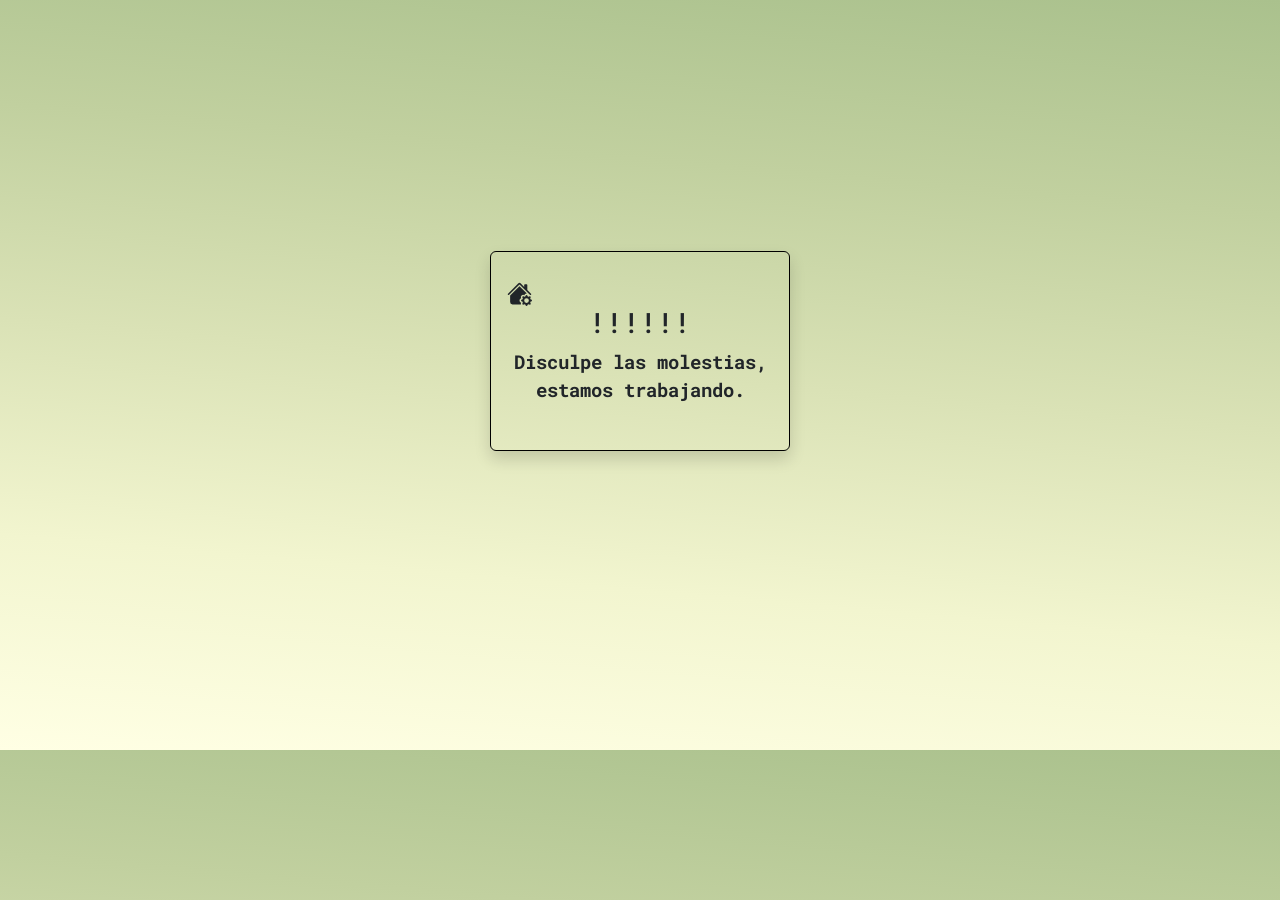
==== arreglo.htm @ 9d69f6d3 "paginas responsive y boots trap / se arrego pagina de reparacion" ====
<!DOCTYPE html>
<html lang="es">

<head>
    <!-- meta  -->
    <meta charset="UTF-8">
    <meta http-equiv="X-UA-Compatible" content="IE=edge">
    <meta name="viewport" content="width=device-width, initial-scale=1.0">
    <!-- titulo  -->
    <title>Document</title>
    <!-- favicon -->
    <!-- bootstrap  -->
    <link href="https://cdn.jsdelivr.net/npm/bootstrap@5.3.0-alpha1/dist/css/bootstrap.min.css" rel="stylesheet"
        integrity="sha384-GLhlTQ8iRABdZLl6O3oVMWSktQOp6b7In1Zl3/Jr59b6EGGoI1aFkw7cmDA6j6gD" crossorigin="anonymous">
    <!-- icon bootstrap  -->
    <link rel="stylesheet" href="https://cdn.jsdelivr.net/npm/bootstrap-icons@1.10.3/font/bootstrap-icons.css">
    <!-- estilos  -->
    <link rel="stylesheet" href="./style.css">
    <link rel="stylesheet" href="./style-arreglo.css">
    <!-- fuentes  -->
    <link rel="preconnect" href="https://fonts.googleapis.com">
    <link rel="preconnect" href="https://fonts.gstatic.com" crossorigin>
    <link href="https://fonts.googleapis.com/css2?family=Roboto+Mono:ital,wght@1,300&display=swap" rel="stylesheet">
</head>

<body>

    <div class="hero container d-flex fw-bolder shadow p-3 mb-5 bg-transparent rounded">
        <svg xmlns="http://www.w3.org/2000/svg" width="25" height="25" fill="currentColor" class="bi bi-house-gear-fill"
            viewBox="0 0 16 16">
            <path
                d="M7.293 1.5a1 1 0 0 1 1.414 0L11 3.793V2.5a.5.5 0 0 1 .5-.5h1a.5.5 0 0 1 .5.5v3.293l2.354 2.353a.5.5 0 0 1-.708.708L8 2.207 1.354 8.854a.5.5 0 1 1-.708-.708L7.293 1.5Z" />
            <path
                d="M11.07 9.047a1.5 1.5 0 0 0-1.742.26l-.02.021a1.5 1.5 0 0 0-.261 1.742 1.5 1.5 0 0 0 0 2.86 1.504 1.504 0 0 0-.12 1.07H3.5A1.5 1.5 0 0 1 2 13.5V9.293l6-6 4.724 4.724a1.5 1.5 0 0 0-1.654 1.03Z" />
            <path
                d="m13.158 9.608-.043-.148c-.181-.613-1.049-.613-1.23 0l-.043.148a.64.64 0 0 1-.921.382l-.136-.074c-.561-.306-1.175.308-.87.869l.075.136a.64.64 0 0 1-.382.92l-.148.045c-.613.18-.613 1.048 0 1.229l.148.043a.64.64 0 0 1 .382.921l-.074.136c-.306.561.308 1.175.869.87l.136-.075a.64.64 0 0 1 .92.382l.045.149c.18.612 1.048.612 1.229 0l.043-.15a.64.64 0 0 1 .921-.38l.136.074c.561.305 1.175-.309.87-.87l-.075-.136a.64.64 0 0 1 .382-.92l.149-.044c.612-.181.612-1.049 0-1.23l-.15-.043a.64.64 0 0 1-.38-.921l.074-.136c.305-.561-.309-1.175-.87-.87l-.136.075a.64.64 0 0 1-.92-.382ZM12.5 14a1.5 1.5 0 1 1 0-3 1.5 1.5 0 0 1 0 3Z" />
        </svg>
        <h3>!!!!!!</h3>
        <p>Disculpe las molestias, estamos trabajando.</p>

    </div>




</body>

</html>
---- style.css ----
/* general */
*{
    font-family: 'Roboto Mono', monospace;
}

body {
    position: relative;
    width: 100%;
    height: 1400px;
    background-image: linear-gradient(5deg, #ffffe4 0,
            #f2f5cf 25%, #dae2b6 50%, #c1d09f 75%, #aac18d 100%);
    font-family: 'Roboto Mono', monospace;
    margin: 0;

}


/* barra de navegacion  */
 .navbar {
    position: relative;
    display: flex;
    grid-column: 1/4;
    justify-content: end;
    height: 100%;
    z-index: 5;

}

#navbarSupportedContent {
    flex-grow: 0;
}
form .btn {
    color: black;
}


/* colapso plantas  */
.seccionnavbar:hover #navPlanta {
    position: absolute;
    display: flex;
    flex-direction: column;
    justify-content: space-evenly;
    height: 60px;
    left: 32%;
    top: 80%;
    background-color: #AAA492;
    list-style-type: none;
    border-radius: 20px;
    opacity: .7;
    z-index: 2;
    text-align: center;
    padding: 0;
}

#navPlanta li {
    padding: 0 3px 0 3px;

}

/* titulos y subtitulos secciones  */

.tituloseccion {
    font-size: 4rem;
    margin: 20px 0 20px 0;

}

.subtituloseccion {
    font-size: 2.5rem;
    margin: 20px 0 20px 0;
}

/* footer  */

footer {
    position: absolute;
    grid-column: 1/2;
    grid-row: 3/4;
    justify-self: end;
    bottom: 80%;
}

#iconosFooter {
    display: flex;
    width: 200px;
    justify-content: space-around;
}


#iconosFooter img {
    height: 40px;
    width: 40px;
    opacity: .2;
    border: solid black 2px;
    border-radius: 50%;
    padding: 10%;
}

.visualE {
    position: absolute;
    display: inline;
    grid-column: 2/3;
    grid-row: 3/4;
    height: 2px;
    width: 120.6%;
    background-color: black;
    opacity: .2;
}



@media screen and (max-width: 768px) {
    .nav-link,
    .form-control {
        padding-left: 20px;
    }
}

@media screen and (max-width: 576px) {
    .tituloseccion {
        font-size: 3rem;
    }
    .subtituloseccion {
        font-size: 1.6rem;
    }
}
---- style-arreglo.css ----
body {
    height: 750px;
    height: 750px;
    display: flex;
    align-content: center;
    flex-wrap: wrap;
}

.hero {
    flex-direction: column;
    justify-content: center;
    border: solid 1px black;
    text-align: center;
    width: 300px;
    height: 200px;
    font-size: 1.2rem;
}
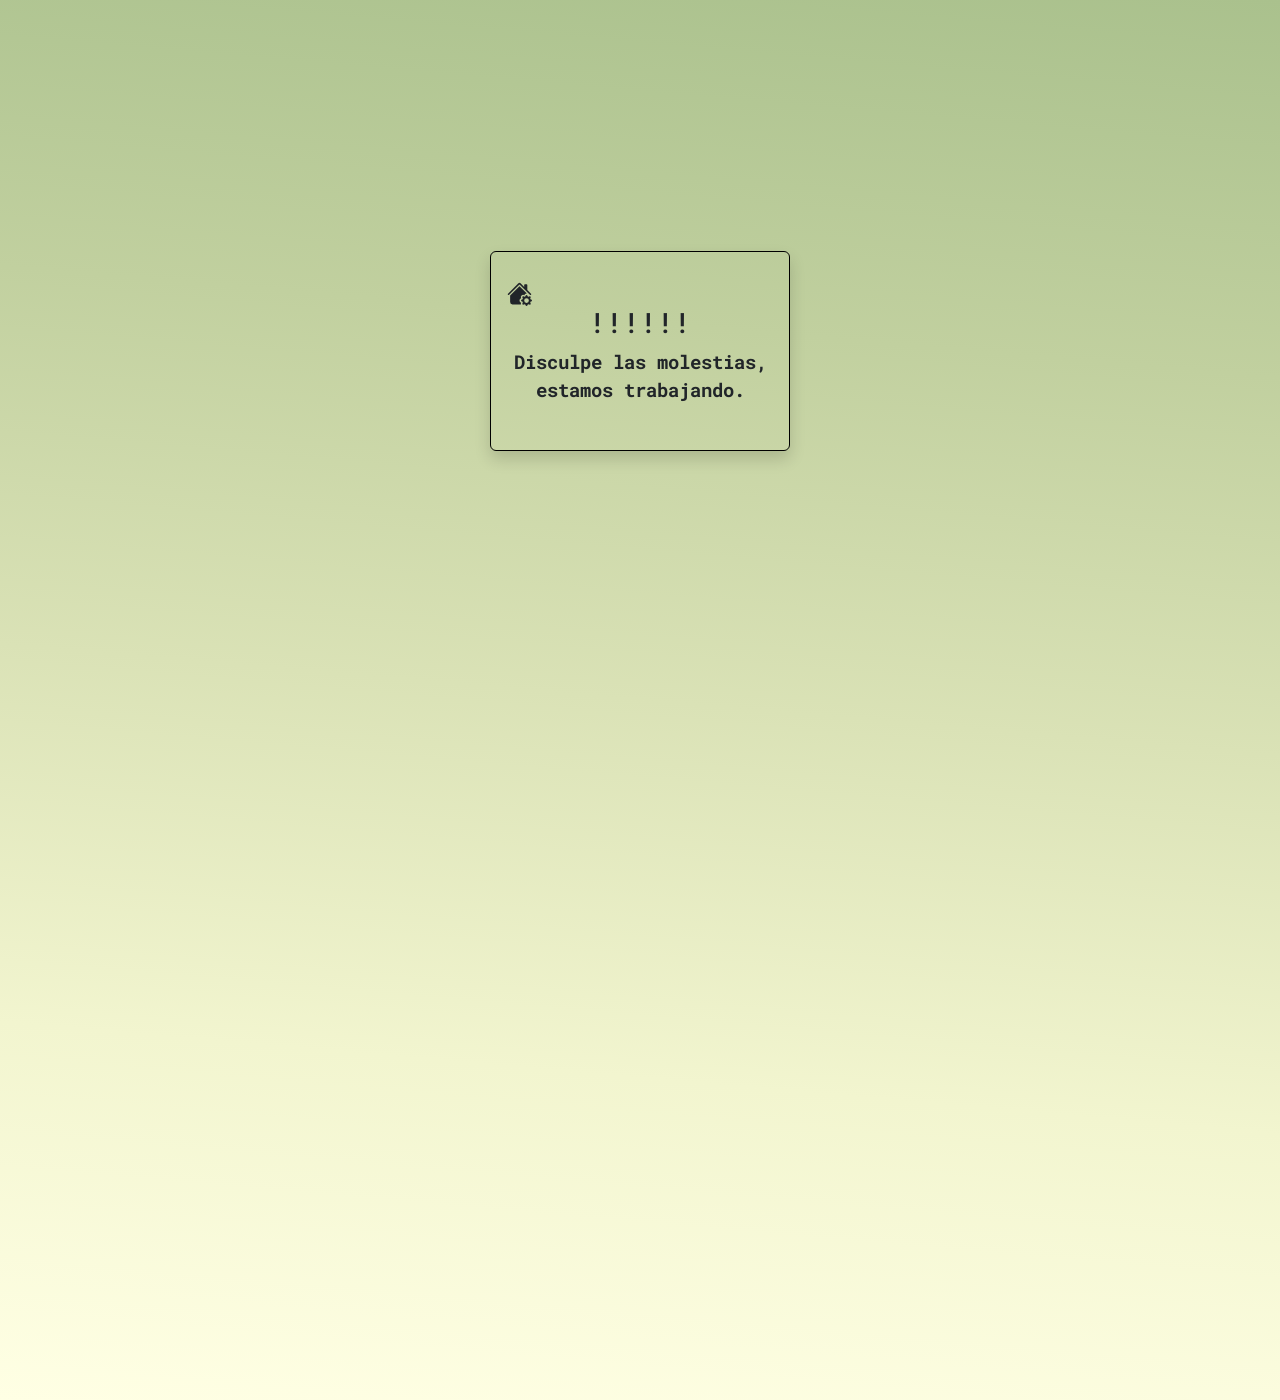
==== commit 23170fe9: "shop / arreglo en scss" ====
--- a/arreglo.htm
+++ b/arreglo.htm
@@ -24,22 +24,22 @@
 </head>
 
 <body>
+    <section class="arreglo">
+        <div class="hero-arreglo container d-flex fw-bolder shadow p-3 mb-5 bg-transparent rounded">
+            <svg xmlns="http://www.w3.org/2000/svg" width="25" height="25" fill="currentColor"
+                class="bi bi-house-gear-fill" viewBox="0 0 16 16">
+                <path
+                    d="M7.293 1.5a1 1 0 0 1 1.414 0L11 3.793V2.5a.5.5 0 0 1 .5-.5h1a.5.5 0 0 1 .5.5v3.293l2.354 2.353a.5.5 0 0 1-.708.708L8 2.207 1.354 8.854a.5.5 0 1 1-.708-.708L7.293 1.5Z" />
+                <path
+                    d="M11.07 9.047a1.5 1.5 0 0 0-1.742.26l-.02.021a1.5 1.5 0 0 0-.261 1.742 1.5 1.5 0 0 0 0 2.86 1.504 1.504 0 0 0-.12 1.07H3.5A1.5 1.5 0 0 1 2 13.5V9.293l6-6 4.724 4.724a1.5 1.5 0 0 0-1.654 1.03Z" />
+                <path
+                    d="m13.158 9.608-.043-.148c-.181-.613-1.049-.613-1.23 0l-.043.148a.64.64 0 0 1-.921.382l-.136-.074c-.561-.306-1.175.308-.87.869l.075.136a.64.64 0 0 1-.382.92l-.148.045c-.613.18-.613 1.048 0 1.229l.148.043a.64.64 0 0 1 .382.921l-.074.136c-.306.561.308 1.175.869.87l.136-.075a.64.64 0 0 1 .92.382l.045.149c.18.612 1.048.612 1.229 0l.043-.15a.64.64 0 0 1 .921-.38l.136.074c.561.305 1.175-.309.87-.87l-.075-.136a.64.64 0 0 1 .382-.92l.149-.044c.612-.181.612-1.049 0-1.23l-.15-.043a.64.64 0 0 1-.38-.921l.074-.136c.305-.561-.309-1.175-.87-.87l-.136.075a.64.64 0 0 1-.92-.382ZM12.5 14a1.5 1.5 0 1 1 0-3 1.5 1.5 0 0 1 0 3Z" />
+            </svg>
+            <h3>!!!!!!</h3>
+            <p>Disculpe las molestias, estamos trabajando.</p>
 
-    <div class="hero container d-flex fw-bolder shadow p-3 mb-5 bg-transparent rounded">
-        <svg xmlns="http://www.w3.org/2000/svg" width="25" height="25" fill="currentColor" class="bi bi-house-gear-fill"
-            viewBox="0 0 16 16">
-            <path
-                d="M7.293 1.5a1 1 0 0 1 1.414 0L11 3.793V2.5a.5.5 0 0 1 .5-.5h1a.5.5 0 0 1 .5.5v3.293l2.354 2.353a.5.5 0 0 1-.708.708L8 2.207 1.354 8.854a.5.5 0 1 1-.708-.708L7.293 1.5Z" />
-            <path
-                d="M11.07 9.047a1.5 1.5 0 0 0-1.742.26l-.02.021a1.5 1.5 0 0 0-.261 1.742 1.5 1.5 0 0 0 0 2.86 1.504 1.504 0 0 0-.12 1.07H3.5A1.5 1.5 0 0 1 2 13.5V9.293l6-6 4.724 4.724a1.5 1.5 0 0 0-1.654 1.03Z" />
-            <path
-                d="m13.158 9.608-.043-.148c-.181-.613-1.049-.613-1.23 0l-.043.148a.64.64 0 0 1-.921.382l-.136-.074c-.561-.306-1.175.308-.87.869l.075.136a.64.64 0 0 1-.382.92l-.148.045c-.613.18-.613 1.048 0 1.229l.148.043a.64.64 0 0 1 .382.921l-.074.136c-.306.561.308 1.175.869.87l.136-.075a.64.64 0 0 1 .92.382l.045.149c.18.612 1.048.612 1.229 0l.043-.15a.64.64 0 0 1 .921-.38l.136.074c.561.305 1.175-.309.87-.87l-.075-.136a.64.64 0 0 1 .382-.92l.149-.044c.612-.181.612-1.049 0-1.23l-.15-.043a.64.64 0 0 1-.38-.921l.074-.136c.305-.561-.309-1.175-.87-.87l-.136.075a.64.64 0 0 1-.92-.382ZM12.5 14a1.5 1.5 0 1 1 0-3 1.5 1.5 0 0 1 0 3Z" />
-        </svg>
-        <h3>!!!!!!</h3>
-        <p>Disculpe las molestias, estamos trabajando.</p>
-
-    </div>
-
+        </div>
+    </section>
 
 
 
--- a/style.css
+++ b/style.css
@@ -33,9 +33,9 @@
     color: black;
 }
 
-
+/* 
 /* colapso plantas  */
-.seccionnavbar:hover #navPlanta {
+/* .seccionnavbar:hover #navPlanta {
     position: absolute;
     display: flex;
     flex-direction: column;
@@ -55,7 +55,7 @@
 #navPlanta li {
     padding: 0 3px 0 3px;
 
-}
+}  */
 
 /* titulos y subtitulos secciones  */
 
--- a/style-arreglo.css
+++ b/style-arreglo.css
@@ -1,4 +1,4 @@
-body {
+.arreglo {
     height: 750px;
     height: 750px;
     display: flex;
@@ -6,7 +6,7 @@
     flex-wrap: wrap;
 }
 
-.hero {
+.hero-arreglo {
     flex-direction: column;
     justify-content: center;
     border: solid 1px black;
